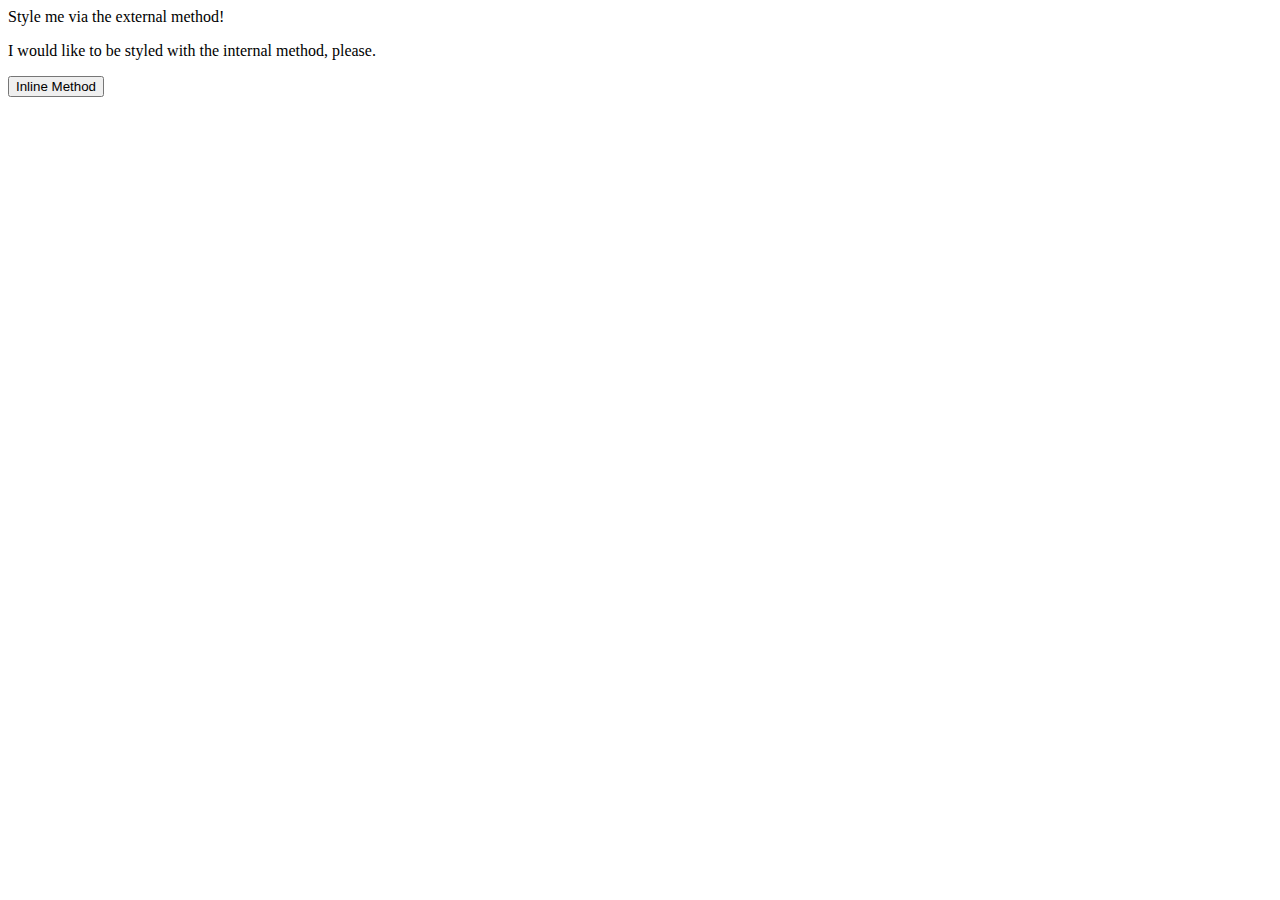
==== foundations/01-css-methods/index.html @ ec4df08b "Add CSS stylesheet external link to index.html" ====
<!DOCTYPE html>
<html lang="en">
  <head>
    <meta charset="UTF-8">
    <meta http-equiv="X-UA-Compatible" content="IE=edge">
    <meta name="viewport" content="width=device-width, initial-scale=1.0">
    <title>Methods for Adding CSS</title>
    <link rel="stylesheet" href="style.css">
  </head>
  <body>
    <div>Style me via the external method!</div>
    <p>I would like to be styled with the internal method, please.</p>
    <button>Inline Method</button>
  </body>
</html>
---- foundations/01-css-methods/style.css ----
.style.external.method {
    color: white;
    background-color: red;
    font-size: 32px;
    text-align: center;
    font-weight: bold;
}
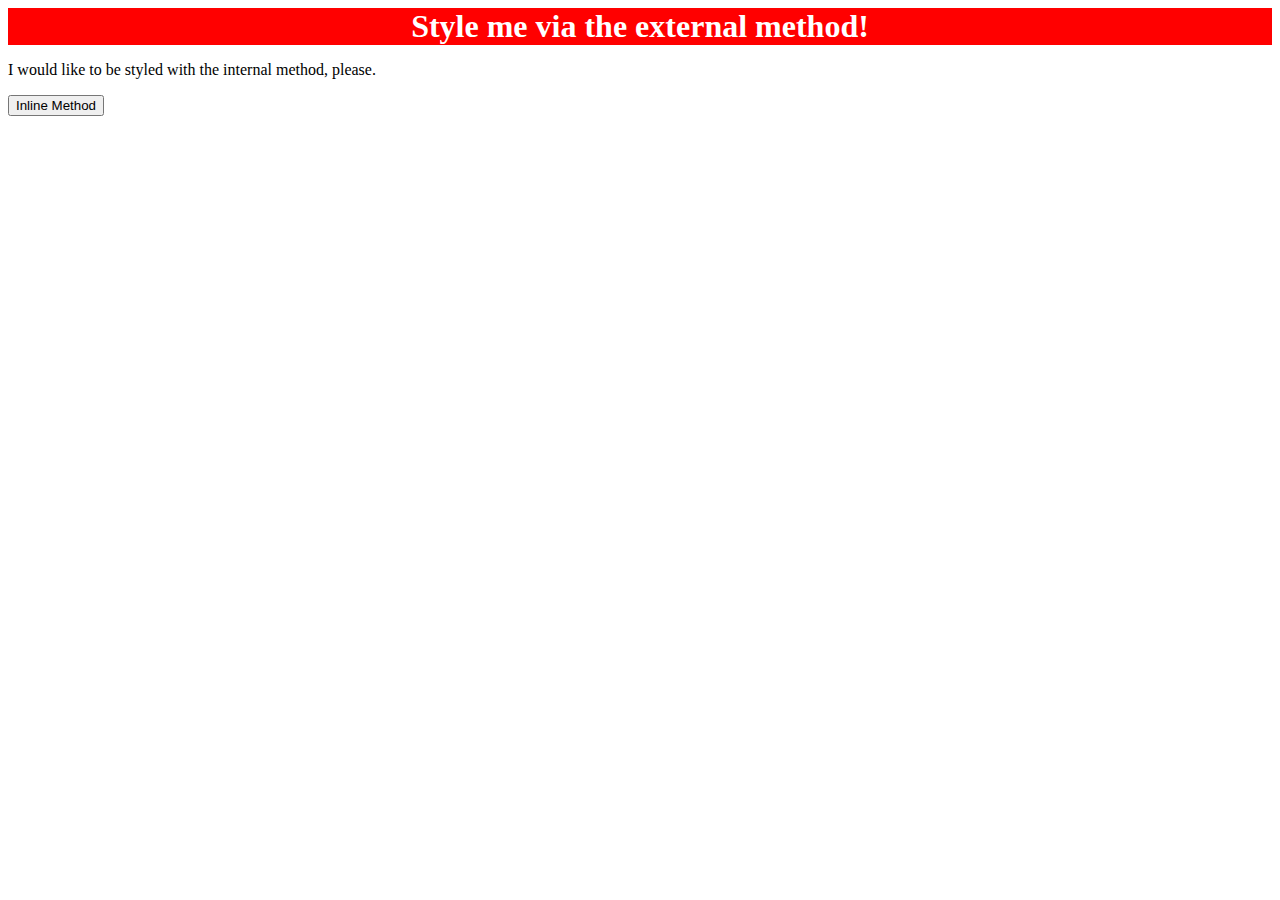
==== commit 09e27dd3: "Modify div element to add a class" ====
--- a/foundations/01-css-methods/index.html
+++ b/foundations/01-css-methods/index.html
@@ -8,8 +8,14 @@
     <link rel="stylesheet" href="style.css">
   </head>
   <body>
-    <div>Style me via the external method!</div>
+    
+    <div class="external-method">
+      Style me via the external method!
+    </div>
+   
     <p>I would like to be styled with the internal method, please.</p>
+    
     <button>Inline Method</button>
+  
   </body>
 </html>--- a/foundations/01-css-methods/style.css
+++ b/foundations/01-css-methods/style.css
@@ -1,4 +1,4 @@
-.style.external.method {
+.external-method {
     color: white;
     background-color: red;
     font-size: 32px;
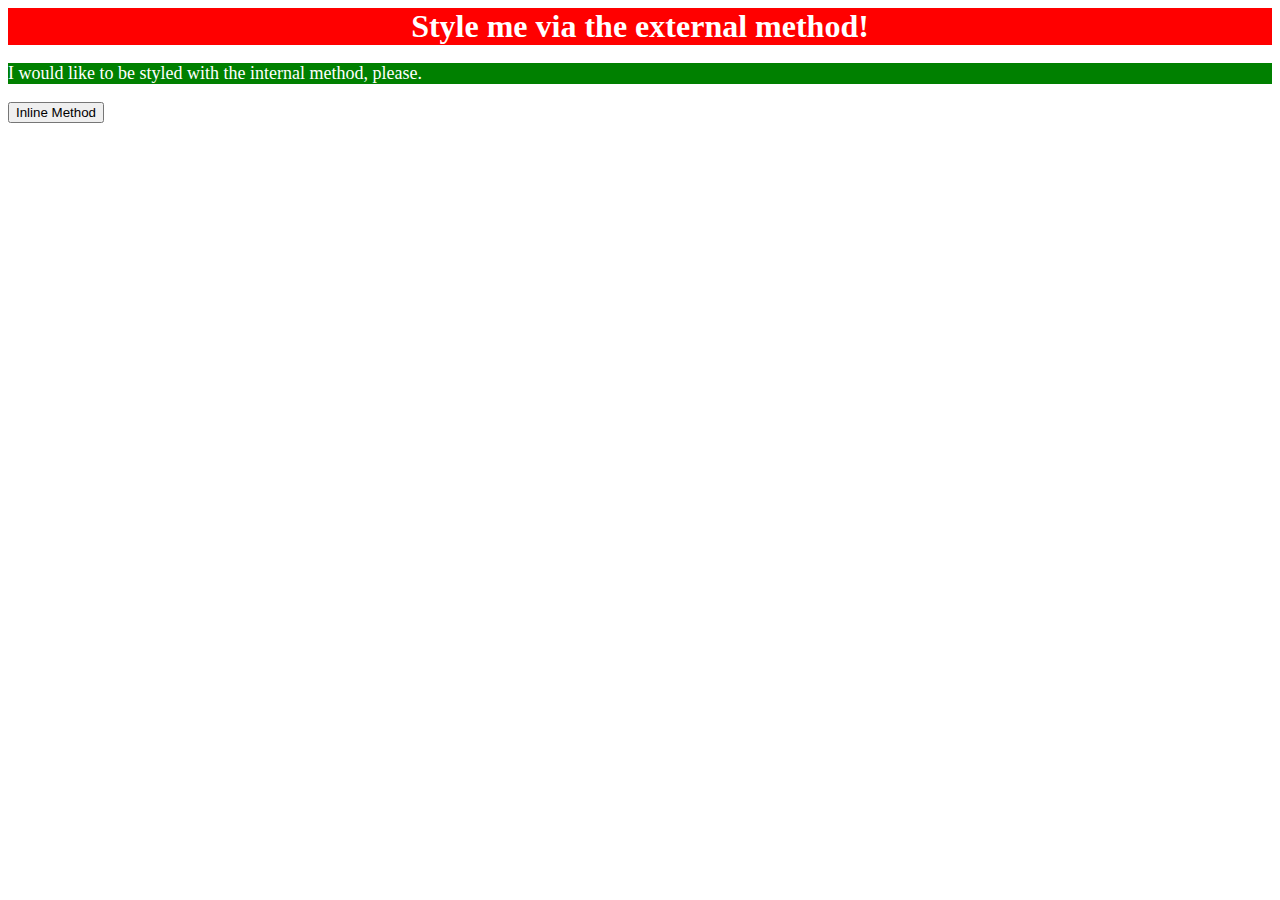
==== commit 6b708131: "Add internal CSS method to paragraph" ====
--- a/foundations/01-css-methods/index.html
+++ b/foundations/01-css-methods/index.html
@@ -6,6 +6,17 @@
     <meta name="viewport" content="width=device-width, initial-scale=1.0">
     <title>Methods for Adding CSS</title>
     <link rel="stylesheet" href="style.css">
+
+    <style>
+
+      p {
+        color: white;
+        background-color: green;
+        font-size: 18px;
+      }
+
+    </style>
+
   </head>
   <body>
     
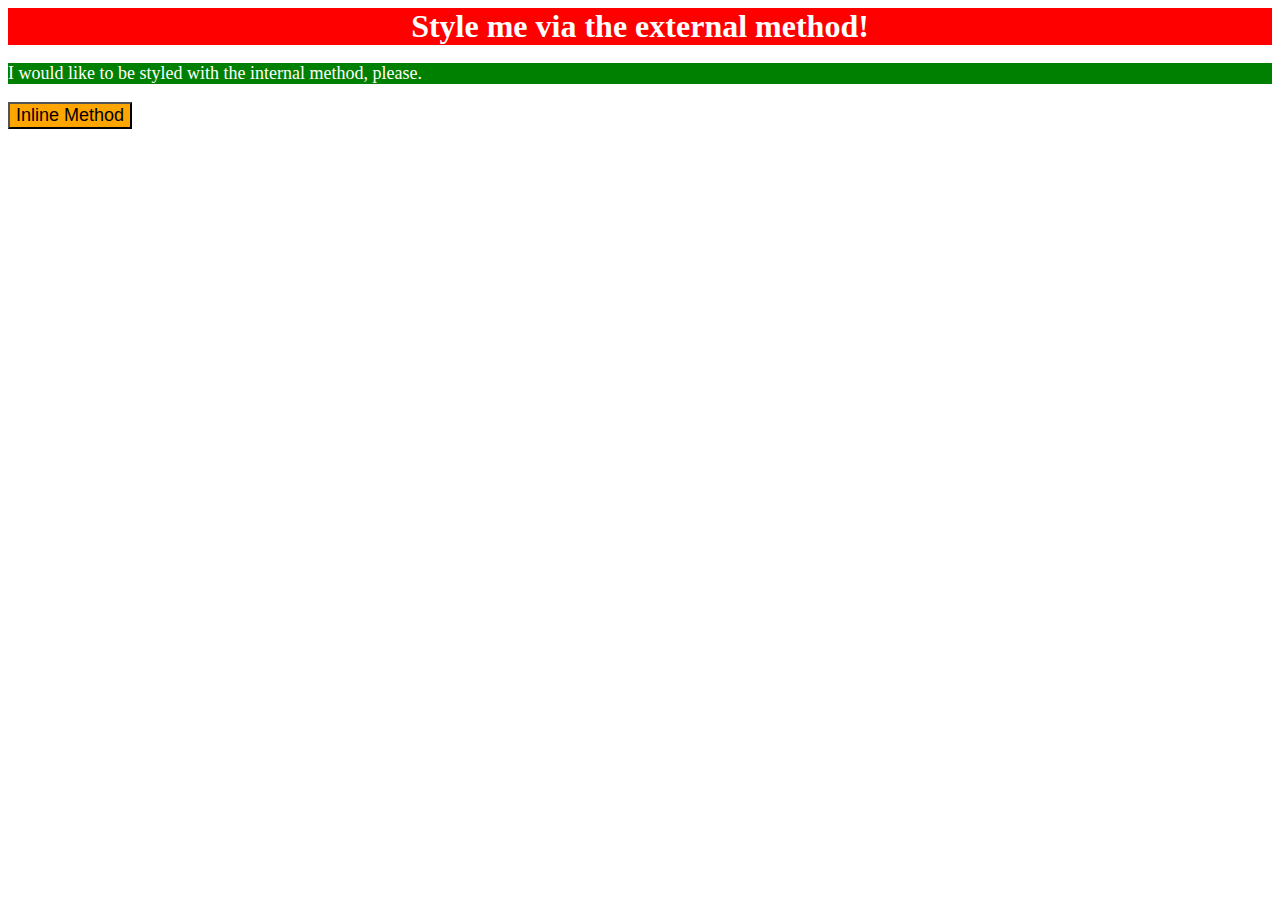
==== commit 4c41a95a: "Add inline CSS style to button" ====
--- a/foundations/01-css-methods/index.html
+++ b/foundations/01-css-methods/index.html
@@ -26,7 +26,7 @@
    
     <p>I would like to be styled with the internal method, please.</p>
     
-    <button>Inline Method</button>
+    <button style="background-color: orange; font-size: 18px;">Inline Method</button>
   
   </body>
 </html>